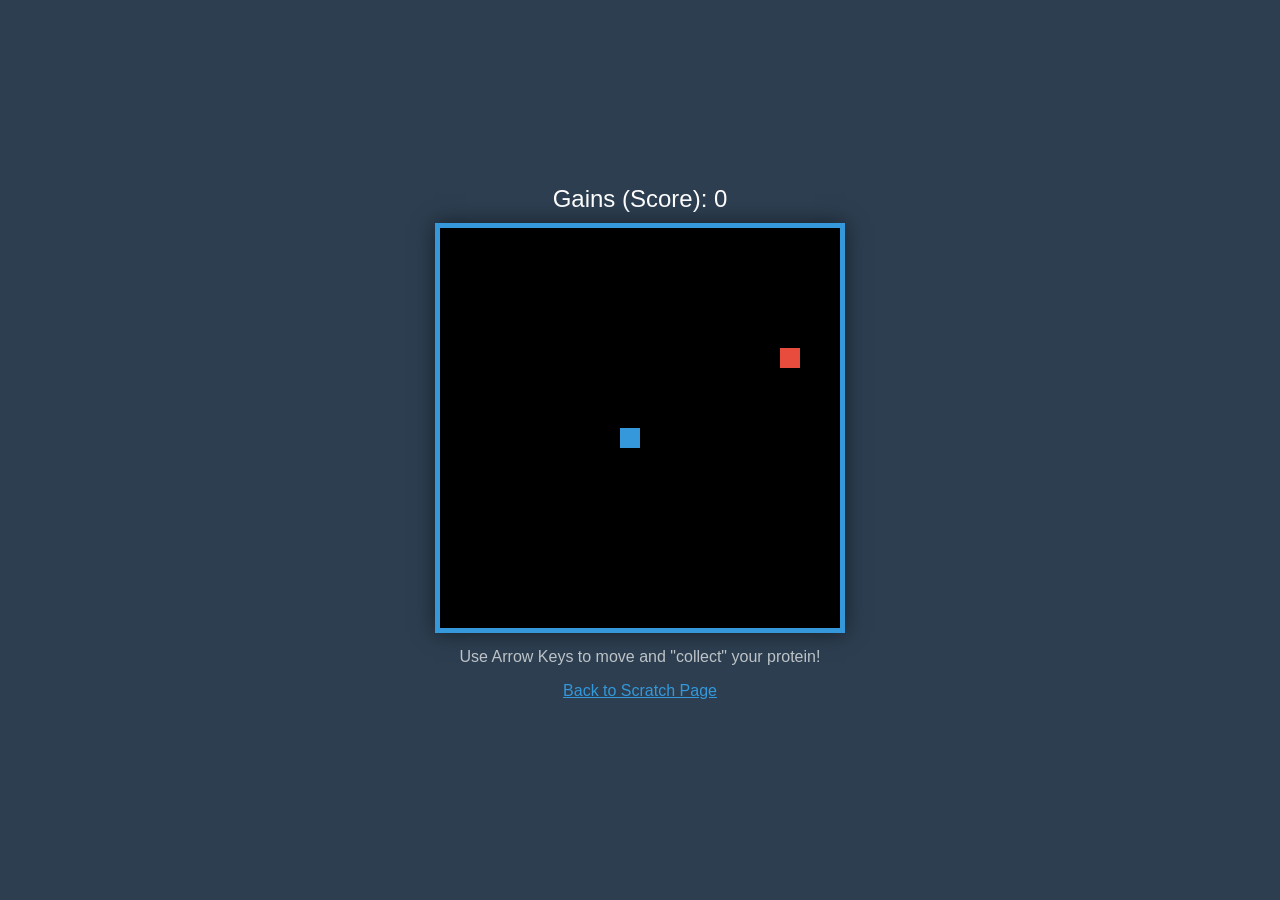
==== app.html @ e508094a "app.html" ====
<!DOCTYPE html>
<html lang="en">
<head>
    <meta charset="UTF-8">
    <title>Hypertrophy Snake Game</title>
    <style>
        body { display: flex; justify-content: center; align-items: center; height: 100vh; margin: 0; background: #2c3e50; color: white; font-family: sans-serif; flex-direction: column; }
        canvas { border: 5px solid #3498db; background: #000; box-shadow: 0 0 20px rgba(0,0,0,0.5); }
        .stats { margin-bottom: 10px; font-size: 24px; }
        .controls { margin-top: 15px; color: #bdc3c7; }
    </style>
</head>
<body>
    <div class="stats">Gains (Score): <span id="score">0</span></div>
    <canvas id="snakeGame" width="400" height="400"></canvas>
    <div class="controls">Use Arrow Keys to move and "collect" your protein!</div>
    <p><a href="scratch.html" style="color: #3498db;">Back to Scratch Page</a></p>

    <script>
        const canvas = document.getElementById("snakeGame");
        const ctx = canvas.getContext("2d");
        const scoreElement = document.getElementById("score");
        let box = 20;
        let score = 0;
        let snake = [{x: 9 * box, y: 10 * box}];
        let food = { x: Math.floor(Math.random() * 19 + 1) * box, y: Math.floor(Math.random() * 19 + 1) * box };
        let d;

        document.addEventListener("keydown", direction);
        function direction(event) {
            if(event.keyCode == 37 && d != "RIGHT") d = "LEFT";
            else if(event.keyCode == 38 && d != "DOWN") d = "UP";
            else if(event.keyCode == 39 && d != "LEFT") d = "RIGHT";
            else if(event.keyCode == 40 && d != "UP") d = "DOWN";
        }

        function draw() {
            ctx.fillStyle = "black";
            ctx.fillRect(0, 0, canvas.width, canvas.height);
            for(let i = 0; i < snake.length; i++) {
                ctx.fillStyle = (i == 0) ? "#3498db" : "#95a5a6";
                ctx.fillRect(snake[i].x, snake[i].y, box, box);
            }
            ctx.fillStyle = "#e74c3c"; // Food color
            ctx.fillRect(food.x, food.y, box, box);

            let snakeX = snake[0].x;
            let snakeY = snake[0].y;

            if( d == "LEFT") snakeX -= box;
            if( d == "UP") snakeY -= box;
            if( d == "RIGHT") snakeX += box;
            if( d == "DOWN") snakeY += box;

            if(snakeX == food.x && snakeY == food.y) {
                score++;
                scoreElement.innerHTML = score;
                food = { x: Math.floor(Math.random() * 19 + 1) * box, y: Math.floor(Math.random() * 19 + 1) * box };
            } else {
                snake.pop();
            }

            let newHead = { x: snakeX, y: snakeY };

            if(snakeX < 0 || snakeX >= canvas.width || snakeY < 0 || snakeY >= canvas.height || collision(newHead, snake)) {
                clearInterval(game);
                alert("Workout Over! Final Gains: " + score);
                location.reload();
            }
            snake.unshift(newHead);
        }

        function collision(head, array) {
            for(let i = 0; i < array.length; i++) {
                if(head.x == array[i].x && head.y == array[i].y) return true;
            }
            return false;
        }
        let game = setInterval(draw, 100);
    </script>
</body>
</html>
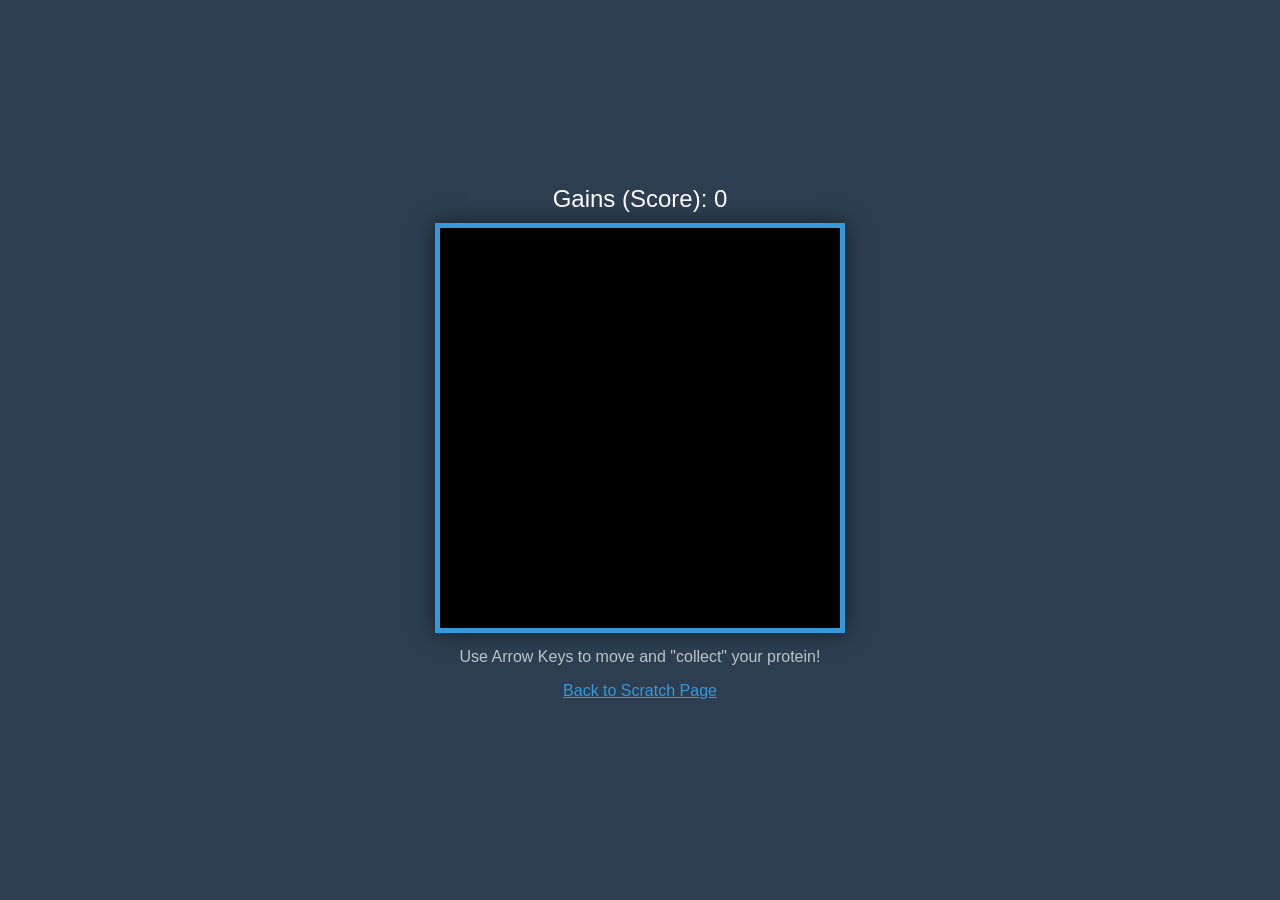
==== commit 7d999455: "Update app.html" ====
--- a/app.html
+++ b/app.html
@@ -17,66 +17,83 @@
     <p><a href="scratch.html" style="color: #3498db;">Back to Scratch Page</a></p>
 
     <script>
-        const canvas = document.getElementById("snakeGame");
-        const ctx = canvas.getContext("2d");
-        const scoreElement = document.getElementById("score");
-        let box = 20;
-        let score = 0;
-        let snake = [{x: 9 * box, y: 10 * box}];
-        let food = { x: Math.floor(Math.random() * 19 + 1) * box, y: Math.floor(Math.random() * 19 + 1) * box };
-        let d;
+        const canvas = document.getElementById('snakeGame');
+const ctx = canvas.getContext('2d');
 
-        document.addEventListener("keydown", direction);
-        function direction(event) {
-            if(event.keyCode == 37 && d != "RIGHT") d = "LEFT";
-            else if(event.keyCode == 38 && d != "DOWN") d = "UP";
-            else if(event.keyCode == 39 && d != "LEFT") d = "RIGHT";
-            else if(event.keyCode == 40 && d != "UP") d = "DOWN";
-        }
+const box = 20;
+let snake = [{ x: 9 * box, y: 10 * box }];
+let food = {
+    x: Math.floor(Math.random() * 19 + 1) * box,
+    y: Math.floor(Math.random() * 19 + 1) * box
+};
+let score = 0;
+let d;
 
-        function draw() {
-            ctx.fillStyle = "black";
-            ctx.fillRect(0, 0, canvas.width, canvas.height);
-            for(let i = 0; i < snake.length; i++) {
-                ctx.fillStyle = (i == 0) ? "#3498db" : "#95a5a6";
-                ctx.fillRect(snake[i].x, snake[i].y, box, box);
-            }
-            ctx.fillStyle = "#e74c3c"; // Food color
-            ctx.fillRect(food.x, food.y, box, box);
+document.addEventListener("keydown", direction);
 
-            let snakeX = snake[0].x;
-            let snakeY = snake[0].y;
+function direction(event) {
+    if(event.keyCode == 37 && d != "RIGHT") d = "LEFT";
+    else if(event.keyCode == 38 && d != "DOWN") d = "UP";
+    else if(event.keyCode == 39 && d != "LEFT") d = "RIGHT";
+    else if(event.keyCode == 40 && d != "UP") d = "DOWN";
+}
 
-            if( d == "LEFT") snakeX -= box;
-            if( d == "UP") snakeY -= box;
-            if( d == "RIGHT") snakeX += box;
-            if( d == "DOWN") snakeY += box;
+function draw() {
+    // Background
+    ctx.fillStyle = "#1a1a1a";
+    ctx.fillRect(0, 0, canvas.width, canvas.height);
 
-            if(snakeX == food.x && snakeY == food.y) {
-                score++;
-                scoreElement.innerHTML = score;
-                food = { x: Math.floor(Math.random() * 19 + 1) * box, y: Math.floor(Math.random() * 19 + 1) * box };
-            } else {
-                snake.pop();
-            }
+    for(let i = 0; i < snake.length; i++) {
+        // 1. Green Snake
+        ctx.fillStyle = (i == 0) ? "#2ecc71" : "#27ae60"; 
+        ctx.fillRect(snake[i].x, snake[i].y, box, box);
+        
+        // Add a small border to snake segments for a "smooth" look
+        ctx.strokeStyle = "#1a1a1a";
+        ctx.strokeRect(snake[i].x, snake[i].y, box, box);
+    }
 
-            let newHead = { x: snakeX, y: snakeY };
+    // 2. Red Apple
+    ctx.fillStyle = "#e74c3c";
+    ctx.beginPath();
+    ctx.arc(food.x + box/2, food.y + box/2, box/2 - 2, 0, Math.PI * 2);
+    ctx.fill();
 
-            if(snakeX < 0 || snakeX >= canvas.width || snakeY < 0 || snakeY >= canvas.height || collision(newHead, snake)) {
-                clearInterval(game);
-                alert("Workout Over! Final Gains: " + score);
-                location.reload();
-            }
-            snake.unshift(newHead);
-        }
+    let snakeX = snake[0].x;
+    let snakeY = snake[0].y;
 
-        function collision(head, array) {
-            for(let i = 0; i < array.length; i++) {
-                if(head.x == array[i].x && head.y == array[i].y) return true;
-            }
-            return false;
-        }
-        let game = setInterval(draw, 100);
-    </script>
-</body>
-</html>
+    if( d == "LEFT") snakeX -= box;
+    if( d == "UP") snakeY -= box;
+    if( d == "RIGHT") snakeX += box;
+    if( d == "DOWN") snakeY += box;
+
+    if(snakeX == food.x && snakeY == food.y) {
+        score++;
+        food = {
+            x: Math.floor(Math.random() * 19 + 1) * box,
+            y: Math.floor(Math.random() * 19 + 1) * box
+        };
+    } else {
+        snake.pop();
+    }
+
+    let newHead = { x: snakeX, y: snakeY };
+
+    if(snakeX < 0 || snakeX >= canvas.width || snakeY < 0 || snakeY >= canvas.height || collision(newHead, snake)) {
+        clearInterval(game);
+        alert("Game Over! Score: " + score);
+        location.reload(); 
+    }
+
+    snake.unshift(newHead);
+}
+
+function collision(head, array) {
+    for(let i = 0; i < array.length; i++) {
+        if(head.x == array[i].x && head.y == array[i].y) return true;
+    }
+    return false;
+}
+
+// 100ms provides a smooth, playable speed
+let game = setInterval(draw, 100);
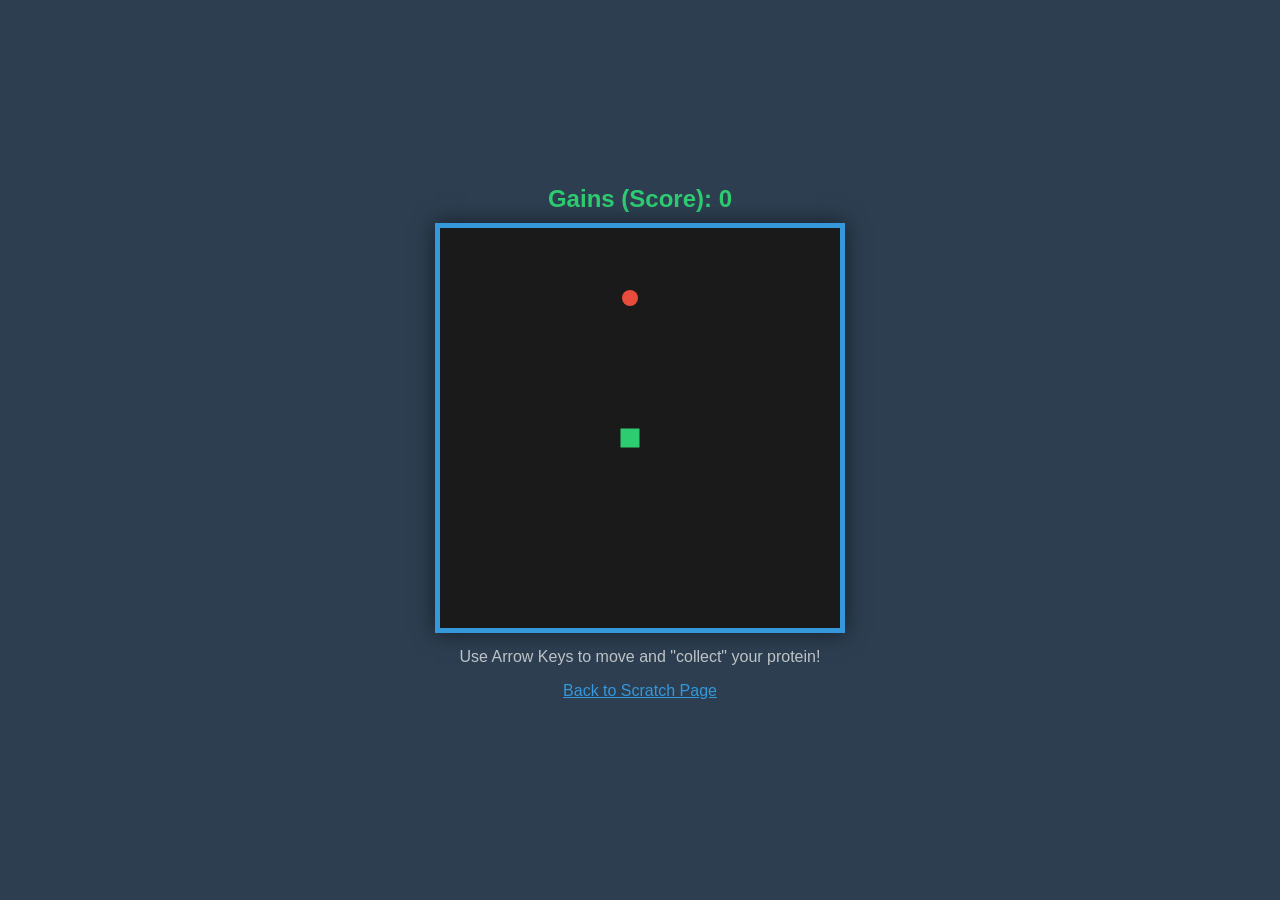
==== commit daed04e8: "Update app.html" ====
--- a/app.html
+++ b/app.html
@@ -4,9 +4,23 @@
     <meta charset="UTF-8">
     <title>Hypertrophy Snake Game</title>
     <style>
-        body { display: flex; justify-content: center; align-items: center; height: 100vh; margin: 0; background: #2c3e50; color: white; font-family: sans-serif; flex-direction: column; }
-        canvas { border: 5px solid #3498db; background: #000; box-shadow: 0 0 20px rgba(0,0,0,0.5); }
-        .stats { margin-bottom: 10px; font-size: 24px; }
+        body {
+            display: flex;
+            justify-content: center;
+            align-items: center;
+            height: 100vh;
+            margin: 0;
+            background: #2c3e50;
+            color: white;
+            font-family: sans-serif;
+            flex-direction: column;
+        }
+        canvas {
+            border: 5px solid #3498db;
+            background: #1a1a1a;
+            box-shadow: 0 0 20px rgba(0,0,0,0.5);
+        }
+        .stats { margin-bottom: 10px; font-size: 24px; font-weight: bold; color: #2ecc71; }
         .controls { margin-top: 15px; color: #bdc3c7; }
     </style>
 </head>
@@ -18,82 +32,85 @@
 
     <script>
         const canvas = document.getElementById('snakeGame');
-const ctx = canvas.getContext('2d');
+        const ctx = canvas.getContext('2d');
+        const scoreElement = document.getElementById('score');
 
-const box = 20;
-let snake = [{ x: 9 * box, y: 10 * box }];
-let food = {
-    x: Math.floor(Math.random() * 19 + 1) * box,
-    y: Math.floor(Math.random() * 19 + 1) * box
-};
-let score = 0;
-let d;
+        const box = 20;
+        let snake = [{ x: 9 * box, y: 10 * box }];
+        let food = {
+            x: Math.floor(Math.random() * 19) * box,
+            y: Math.floor(Math.random() * 19) * box
+        };
+        let score = 0;
+        let d;
 
-document.addEventListener("keydown", direction);
+        document.addEventListener("keydown", direction);
 
-function direction(event) {
-    if(event.keyCode == 37 && d != "RIGHT") d = "LEFT";
-    else if(event.keyCode == 38 && d != "DOWN") d = "UP";
-    else if(event.keyCode == 39 && d != "LEFT") d = "RIGHT";
-    else if(event.keyCode == 40 && d != "UP") d = "DOWN";
-}
+        function direction(event) {
+            if(event.keyCode == 37 && d != "RIGHT") d = "LEFT";
+            else if(event.keyCode == 38 && d != "DOWN") d = "UP";
+            else if(event.keyCode == 39 && d != "LEFT") d = "RIGHT";
+            else if(event.keyCode == 40 && d != "UP") d = "DOWN";
+        }
 
-function draw() {
-    // Background
-    ctx.fillStyle = "#1a1a1a";
-    ctx.fillRect(0, 0, canvas.width, canvas.height);
+        function collision(head, array) {
+            for(let i = 0; i < array.length; i++) {
+                if(head.x == array[i].x && head.y == array[i].y) return true;
+            }
+            return false;
+        }
 
-    for(let i = 0; i < snake.length; i++) {
-        // 1. Green Snake
-        ctx.fillStyle = (i == 0) ? "#2ecc71" : "#27ae60"; 
-        ctx.fillRect(snake[i].x, snake[i].y, box, box);
-        
-        // Add a small border to snake segments for a "smooth" look
-        ctx.strokeStyle = "#1a1a1a";
-        ctx.strokeRect(snake[i].x, snake[i].y, box, box);
-    }
+        function draw() {
+            ctx.fillStyle = "#1a1a1a";
+            ctx.fillRect(0, 0, canvas.width, canvas.height);
 
-    // 2. Red Apple
-    ctx.fillStyle = "#e74c3c";
-    ctx.beginPath();
-    ctx.arc(food.x + box/2, food.y + box/2, box/2 - 2, 0, Math.PI * 2);
-    ctx.fill();
+            // Draw Snake
+            for(let i = 0; i < snake.length; i++) {
+                ctx.fillStyle = (i == 0) ? "#2ecc71" : "#27ae60"; // Bright Green head, darker green body
+                ctx.fillRect(snake[i].x, snake[i].y, box, box);
+                ctx.strokeStyle = "#1a1a1a";
+                ctx.strokeRect(snake[i].x, snake[i].y, box, box);
+            }
 
-    let snakeX = snake[0].x;
-    let snakeY = snake[0].y;
+            // Draw Red Apple (Food)
+            ctx.fillStyle = "#e74c3c";
+            ctx.beginPath();
+            ctx.arc(food.x + box/2, food.y + box/2, box/2 - 2, 0, Math.PI * 2);
+            ctx.fill();
 
-    if( d == "LEFT") snakeX -= box;
-    if( d == "UP") snakeY -= box;
-    if( d == "RIGHT") snakeX += box;
-    if( d == "DOWN") snakeY += box;
+            let snakeX = snake[0].x;
+            let snakeY = snake[0].y;
 
-    if(snakeX == food.x && snakeY == food.y) {
-        score++;
-        food = {
-            x: Math.floor(Math.random() * 19 + 1) * box,
-            y: Math.floor(Math.random() * 19 + 1) * box
-        };
-    } else {
-        snake.pop();
-    }
+            if( d == "LEFT") snakeX -= box;
+            if( d == "UP") snakeY -= box;
+            if( d == "RIGHT") snakeX += box;
+            if( d == "DOWN") snakeY += box;
 
-    let newHead = { x: snakeX, y: snakeY };
+            // Eat Apple logic
+            if(snakeX == food.x && snakeY == food.y) {
+                score++;
+                scoreElement.innerHTML = score;
+                food = {
+                    x: Math.floor(Math.random() * 19) * box,
+                    y: Math.floor(Math.random() * 19) * box
+                };
+            } else {
+                snake.pop();
+            }
 
-    if(snakeX < 0 || snakeX >= canvas.width || snakeY < 0 || snakeY >= canvas.height || collision(newHead, snake)) {
-        clearInterval(game);
-        alert("Game Over! Score: " + score);
-        location.reload(); 
-    }
+            let newHead = { x: snakeX, y: snakeY };
 
-    snake.unshift(newHead);
-}
+            // Game Over logic
+            if(snakeX < 0 || snakeX >= canvas.width || snakeY < 0 || snakeY >= canvas.height || collision(newHead, snake)) {
+                clearInterval(game);
+                alert("Game Over! Total Gains: " + score);
+                location.reload(); 
+            }
 
-function collision(head, array) {
-    for(let i = 0; i < array.length; i++) {
-        if(head.x == array[i].x && head.y == array[i].y) return true;
-    }
-    return false;
-}
+            snake.unshift(newHead);
+        }
 
-// 100ms provides a smooth, playable speed
-let game = setInterval(draw, 100);
+        let game = setInterval(draw, 100); // 100ms for smooth speed
+    </script>
+</body>
+</html>
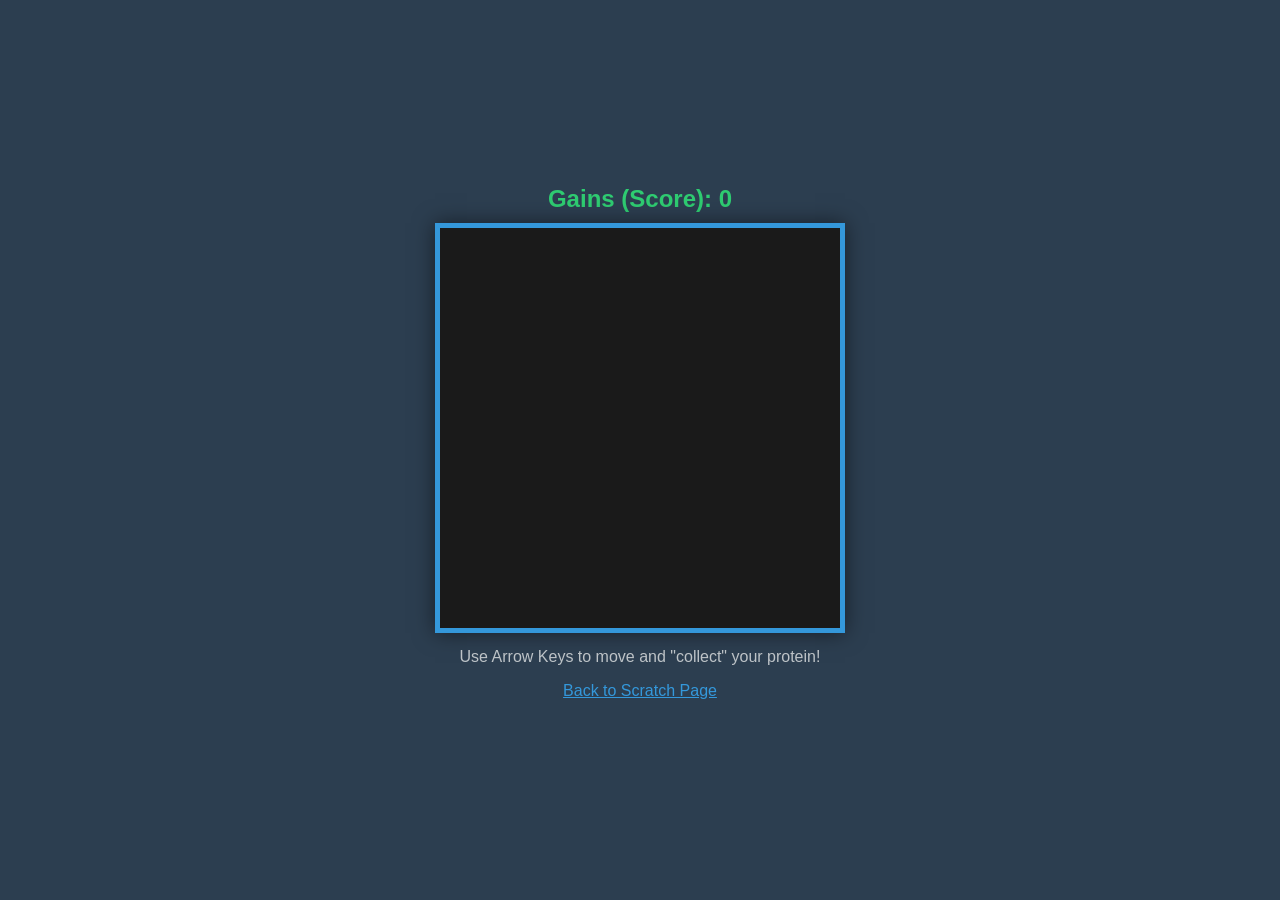
==== commit 7ceec76a: "Update app.html" ====
--- a/app.html
+++ b/app.html
@@ -31,31 +31,39 @@
     <p><a href="scratch.html" style="color: #3498db;">Back to Scratch Page</a></p>
 
     <script>
+       <script>
         const canvas = document.getElementById('snakeGame');
         const ctx = canvas.getContext('2d');
         const scoreElement = document.getElementById('score');
 
         const box = 20;
-        let snake = [{ x: 9 * box, y: 10 * box }];
-        let food = {
-            x: Math.floor(Math.random() * 19) * box,
-            y: Math.floor(Math.random() * 19) * box
-        };
+        let snake = [{ x: 10 * box, y: 10 * box }];
         let score = 0;
         let d;
 
+        function getRandomFood() {
+            return {
+                x: Math.floor(Math.random() * 19) * box,
+                y: Math.floor(Math.random() * 19) * box
+            };
+        }
+
+        let food = getRandomFood();
+
+        // Support for Arrow Keys AND WASD
         document.addEventListener("keydown", direction);
 
         function direction(event) {
-            if(event.keyCode == 37 && d != "RIGHT") d = "LEFT";
-            else if(event.keyCode == 38 && d != "DOWN") d = "UP";
-            else if(event.keyCode == 39 && d != "LEFT") d = "RIGHT";
-            else if(event.keyCode == 40 && d != "UP") d = "DOWN";
+            let key = event.keyCode;
+            if ((key == 37 || key == 65) && d != "RIGHT") d = "LEFT";      // Left or A
+            else if ((key == 38 || key == 87) && d != "DOWN") d = "UP";    // Up or W
+            else if ((key == 39 || key == 68) && d != "LEFT") d = "RIGHT"; // Right or D
+            else if ((key == 40 || key == 83) && d != "UP") d = "DOWN";    // Down or S
         }
 
         function collision(head, array) {
-            for(let i = 0; i < array.length; i++) {
-                if(head.x == array[i].x && head.y == array[i].y) return true;
+            for (let i = 0; i < array.length; i++) {
+                if (head.x == array[i].x && head.y == array[i].y) return true;
             }
             return false;
         }
@@ -64,15 +72,15 @@
             ctx.fillStyle = "#1a1a1a";
             ctx.fillRect(0, 0, canvas.width, canvas.height);
 
-            // Draw Snake
-            for(let i = 0; i < snake.length; i++) {
-                ctx.fillStyle = (i == 0) ? "#2ecc71" : "#27ae60"; // Bright Green head, darker green body
+            // Snake Body
+            for (let i = 0; i < snake.length; i++) {
+                ctx.fillStyle = (i == 0) ? "#2ecc71" : "#27ae60";
                 ctx.fillRect(snake[i].x, snake[i].y, box, box);
                 ctx.strokeStyle = "#1a1a1a";
                 ctx.strokeRect(snake[i].x, snake[i].y, box, box);
             }
 
-            // Draw Red Apple (Food)
+            // Red Apple
             ctx.fillStyle = "#e74c3c";
             ctx.beginPath();
             ctx.arc(food.x + box/2, food.y + box/2, box/2 - 2, 0, Math.PI * 2);
@@ -81,36 +89,32 @@
             let snakeX = snake[0].x;
             let snakeY = snake[0].y;
 
-            if( d == "LEFT") snakeX -= box;
-            if( d == "UP") snakeY -= box;
-            if( d == "RIGHT") snakeX += box;
-            if( d == "DOWN") snakeY += box;
+            if (d == "LEFT") snakeX -= box;
+            if (d == "UP") snakeY -= box;
+            if (d == "RIGHT") snakeX += box;
+            if (d == "DOWN") snakeY += box;
 
-            // Eat Apple logic
-            if(snakeX == food.x && snakeY == food.y) {
+            if (snakeX == food.x && snakeY == food.y) {
                 score++;
                 scoreElement.innerHTML = score;
-                food = {
-                    x: Math.floor(Math.random() * 19) * box,
-                    y: Math.floor(Math.random() * 19) * box
-                };
+                food = getRandomFood();
             } else {
                 snake.pop();
             }
 
             let newHead = { x: snakeX, y: snakeY };
 
-            // Game Over logic
-            if(snakeX < 0 || snakeX >= canvas.width || snakeY < 0 || snakeY >= canvas.height || collision(newHead, snake)) {
+            // Fixed Death Logic
+            if (snakeX < 0 || snakeX >= canvas.width || snakeY < 0 || snakeY >= canvas.height || collision(newHead, snake)) {
                 clearInterval(game);
                 alert("Game Over! Total Gains: " + score);
-                location.reload(); 
+                location.reload();
             }
 
             snake.unshift(newHead);
         }
 
-        let game = setInterval(draw, 100); // 100ms for smooth speed
+        let game = setInterval(draw, 100);
     </script>
 </body>
 </html>
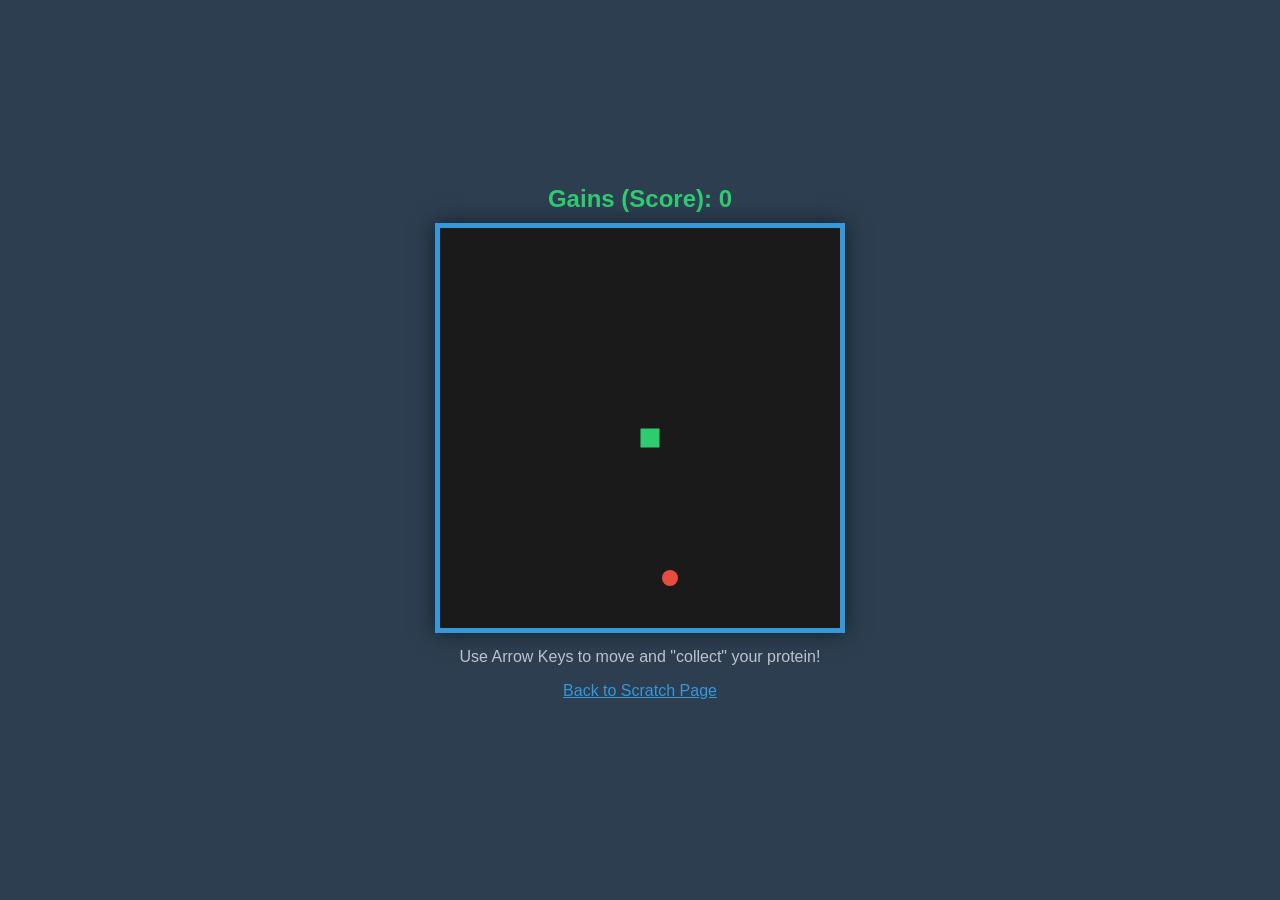
==== commit 288305ba: "Update app.html" ====
--- a/app.html
+++ b/app.html
@@ -29,8 +29,7 @@
     <canvas id="snakeGame" width="400" height="400"></canvas>
     <div class="controls">Use Arrow Keys to move and "collect" your protein!</div>
     <p><a href="scratch.html" style="color: #3498db;">Back to Scratch Page</a></p>
-
-    <script>
+    
        <script>
         const canvas = document.getElementById('snakeGame');
         const ctx = canvas.getContext('2d');
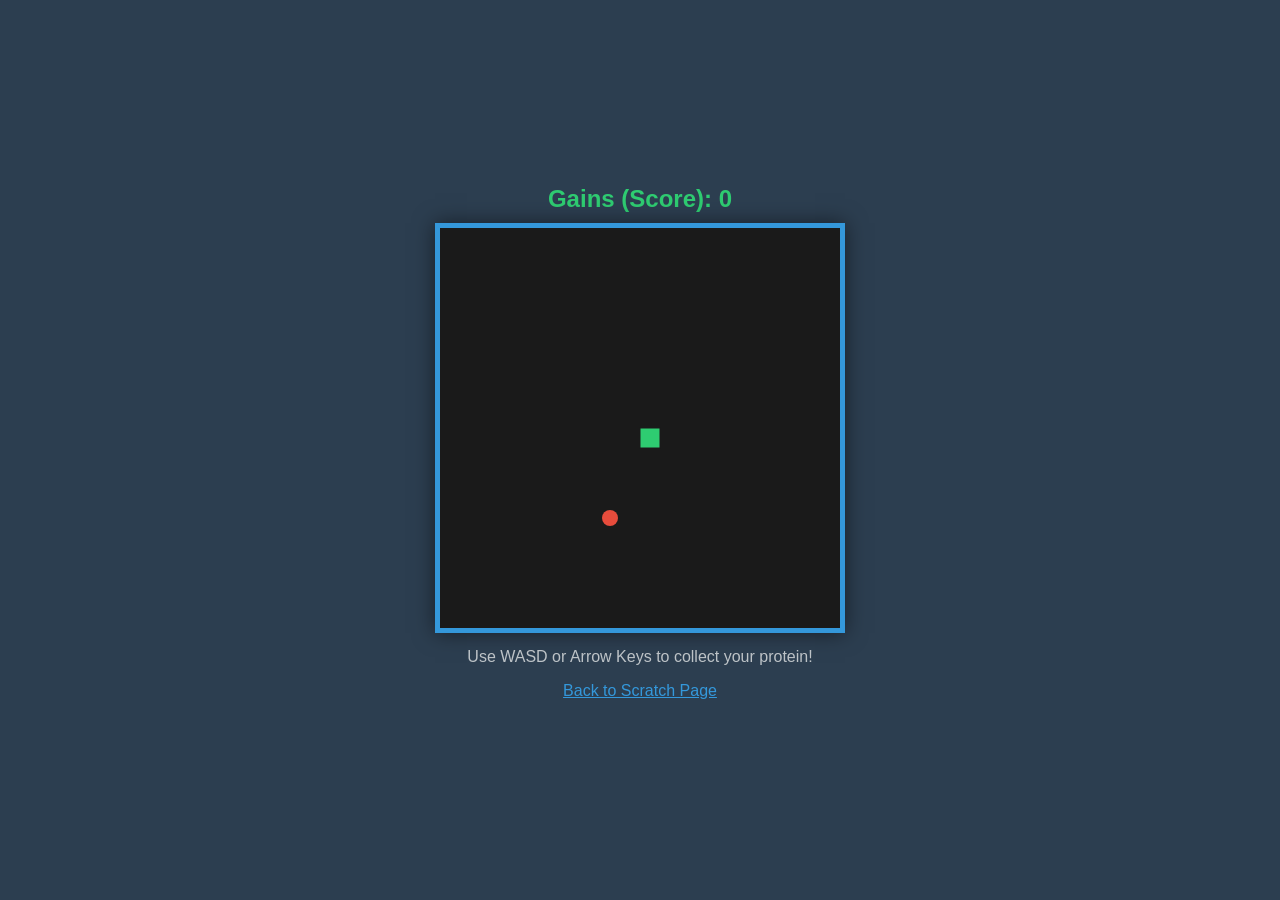
==== commit b6159efb: "Update app.html" ====
--- a/app.html
+++ b/app.html
@@ -4,22 +4,8 @@
     <meta charset="UTF-8">
     <title>Hypertrophy Snake Game</title>
     <style>
-        body {
-            display: flex;
-            justify-content: center;
-            align-items: center;
-            height: 100vh;
-            margin: 0;
-            background: #2c3e50;
-            color: white;
-            font-family: sans-serif;
-            flex-direction: column;
-        }
-        canvas {
-            border: 5px solid #3498db;
-            background: #1a1a1a;
-            box-shadow: 0 0 20px rgba(0,0,0,0.5);
-        }
+        body { display: flex; justify-content: center; align-items: center; height: 100vh; margin: 0; background: #2c3e50; color: white; font-family: sans-serif; flex-direction: column; }
+        canvas { border: 5px solid #3498db; background: #1a1a1a; box-shadow: 0 0 20px rgba(0,0,0,0.5); }
         .stats { margin-bottom: 10px; font-size: 24px; font-weight: bold; color: #2ecc71; }
         .controls { margin-top: 15px; color: #bdc3c7; }
     </style>
@@ -27,10 +13,10 @@
 <body>
     <div class="stats">Gains (Score): <span id="score">0</span></div>
     <canvas id="snakeGame" width="400" height="400"></canvas>
-    <div class="controls">Use Arrow Keys to move and "collect" your protein!</div>
+    <div class="controls">Use WASD or Arrow Keys to collect your protein!</div>
     <p><a href="scratch.html" style="color: #3498db;">Back to Scratch Page</a></p>
-    
-       <script>
+
+    <script>
         const canvas = document.getElementById('snakeGame');
         const ctx = canvas.getContext('2d');
         const scoreElement = document.getElementById('score');
@@ -49,7 +35,6 @@
 
         let food = getRandomFood();
 
-        // Support for Arrow Keys AND WASD
         document.addEventListener("keydown", direction);
 
         function direction(event) {
@@ -71,7 +56,6 @@
             ctx.fillStyle = "#1a1a1a";
             ctx.fillRect(0, 0, canvas.width, canvas.height);
 
-            // Snake Body
             for (let i = 0; i < snake.length; i++) {
                 ctx.fillStyle = (i == 0) ? "#2ecc71" : "#27ae60";
                 ctx.fillRect(snake[i].x, snake[i].y, box, box);
@@ -79,7 +63,6 @@
                 ctx.strokeRect(snake[i].x, snake[i].y, box, box);
             }
 
-            // Red Apple
             ctx.fillStyle = "#e74c3c";
             ctx.beginPath();
             ctx.arc(food.x + box/2, food.y + box/2, box/2 - 2, 0, Math.PI * 2);
@@ -103,7 +86,6 @@
 
             let newHead = { x: snakeX, y: snakeY };
 
-            // Fixed Death Logic
             if (snakeX < 0 || snakeX >= canvas.width || snakeY < 0 || snakeY >= canvas.height || collision(newHead, snake)) {
                 clearInterval(game);
                 alert("Game Over! Total Gains: " + score);
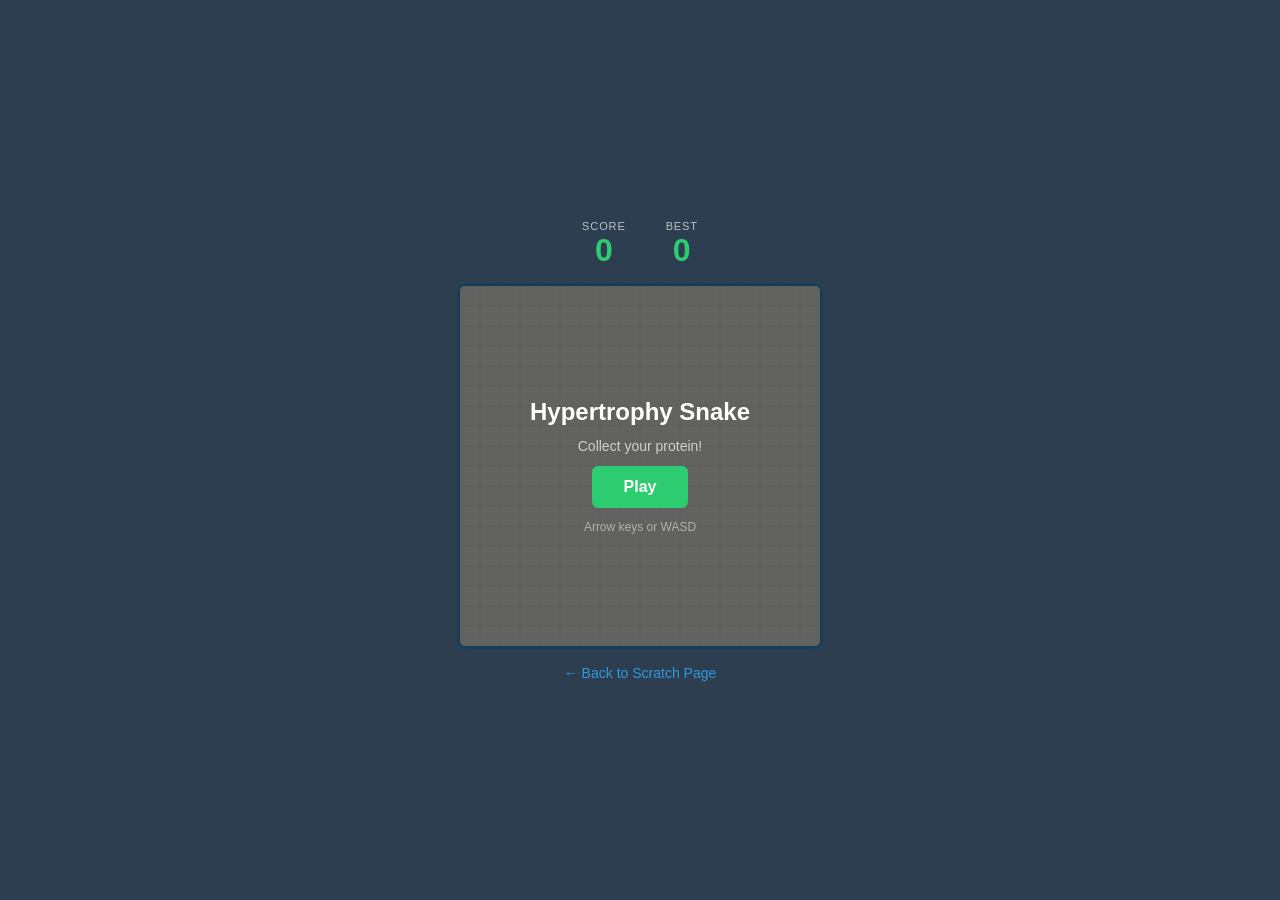
==== commit 2c53d351: "Update app.html" ====
--- a/app.html
+++ b/app.html
@@ -4,98 +4,154 @@
     <meta charset="UTF-8">
     <title>Hypertrophy Snake Game</title>
     <style>
-        body { display: flex; justify-content: center; align-items: center; height: 100vh; margin: 0; background: #2c3e50; color: white; font-family: sans-serif; flex-direction: column; }
-        canvas { border: 5px solid #3498db; background: #1a1a1a; box-shadow: 0 0 20px rgba(0,0,0,0.5); }
-        .stats { margin-bottom: 10px; font-size: 24px; font-weight: bold; color: #2ecc71; }
-        .controls { margin-top: 15px; color: #bdc3c7; }
+        * { box-sizing: border-box; margin: 0; padding: 0; }
+        body { display: flex; flex-direction: column; align-items: center; justify-content: center; min-height: 100vh; background: #2c3e50; font-family: sans-serif; color: white; padding: 20px; }
+        #score-bar { display: flex; gap: 40px; margin-bottom: 14px; }
+        .score-box { text-align: center; }
+        .score-label { font-size: 11px; letter-spacing: 0.08em; text-transform: uppercase; color: #bdc3c7; }
+        .score-val { font-size: 32px; font-weight: bold; color: #2ecc71; }
+        #game-wrap { position: relative; }
+        canvas { display: block; border-radius: 8px; border: 3px solid #3498db; background: #f5f5f0; }
+        #overlay { position: absolute; inset: 0; border-radius: 8px; background: rgba(0,0,0,0.6); display: flex; flex-direction: column; align-items: center; justify-content: center; gap: 12px; }
+        #overlay h2 { color: #fff; font-size: 24px; }
+        #overlay p { color: rgba(255,255,255,0.7); font-size: 14px; }
+        .final-score { color: #2ecc71; font-size: 18px; font-weight: bold; }
+        #start-btn { background: #2ecc71; color: white; border: none; padding: 12px 32px; border-radius: 6px; font-size: 16px; font-weight: bold; cursor: pointer; }
+        #start-btn:hover { background: #27ae60; }
+        #back-link { margin-top: 16px; color: #3498db; text-decoration: none; font-size: 14px; }
+        #back-link:hover { text-decoration: underline; }
     </style>
 </head>
 <body>
-    <div class="stats">Gains (Score): <span id="score">0</span></div>
-    <canvas id="snakeGame" width="400" height="400"></canvas>
-    <div class="controls">Use WASD or Arrow Keys to collect your protein!</div>
-    <p><a href="scratch.html" style="color: #3498db;">Back to Scratch Page</a></p>
+    <div id="score-bar">
+        <div class="score-box"><div class="score-label">Score</div><div class="score-val" id="score">0</div></div>
+        <div class="score-box"><div class="score-label">Best</div><div class="score-val" id="best">0</div></div>
+    </div>
+    <div id="game-wrap">
+        <canvas id="snakeGame" width="360" height="360"></canvas>
+        <div id="overlay">
+            <h2 id="ov-title">Hypertrophy Snake</h2>
+            <p id="ov-sub">Collect your protein!</p>
+            <p class="final-score" id="ov-final" style="display:none;"></p>
+            <button id="start-btn">Play</button>
+            <p style="font-size:12px; color:rgba(255,255,255,0.5);">Arrow keys or WASD</p>
+        </div>
+    </div>
+    <a href="scratch.html" id="back-link">← Back to Scratch Page</a>
 
     <script>
         const canvas = document.getElementById('snakeGame');
         const ctx = canvas.getContext('2d');
-        const scoreElement = document.getElementById('score');
+        const COLS = 18, ROWS = 18, CELL = canvas.width / COLS;
+        let snake, dir, nextDir, food, score, best = 0, running = false, loop;
 
-        const box = 20;
-        let snake = [{ x: 10 * box, y: 10 * box }];
-        let score = 0;
-        let d;
+        const scoreEl = document.getElementById('score');
+        const bestEl  = document.getElementById('best');
+        const overlay = document.getElementById('overlay');
+        const ovTitle = document.getElementById('ov-title');
+        const ovSub   = document.getElementById('ov-sub');
+        const ovFinal = document.getElementById('ov-final');
+        const btn     = document.getElementById('start-btn');
 
-        function getRandomFood() {
-            return {
-                x: Math.floor(Math.random() * 19) * box,
-                y: Math.floor(Math.random() * 19) * box
-            };
+        function rnd(max) { return Math.floor(Math.random() * max); }
+
+        function spawnFood() {
+            let pos;
+            do { pos = { x: rnd(COLS), y: rnd(ROWS) }; }
+            while (snake.some(s => s.x === pos.x && s.y === pos.y));
+            return pos;
         }
 
-        let food = getRandomFood();
-
-        document.addEventListener("keydown", direction);
-
-        function direction(event) {
-            let key = event.keyCode;
-            if ((key == 37 || key == 65) && d != "RIGHT") d = "LEFT";      // Left or A
-            else if ((key == 38 || key == 87) && d != "DOWN") d = "UP";    // Up or W
-            else if ((key == 39 || key == 68) && d != "LEFT") d = "RIGHT"; // Right or D
-            else if ((key == 40 || key == 83) && d != "UP") d = "DOWN";    // Down or S
+        function init() {
+            const mid = Math.floor(COLS / 2);
+            snake = [{ x: mid, y: mid }, { x: mid-1, y: mid }, { x: mid-2, y: mid }];
+            dir = nextDir = { x: 1, y: 0 };
+            score = 0;
+            scoreEl.textContent = 0;
+            food = spawnFood();
         }
 
-        function collision(head, array) {
-            for (let i = 0; i < array.length; i++) {
-                if (head.x == array[i].x && head.y == array[i].y) return true;
-            }
-            return false;
+        function drawRoundedRect(x, y, w, h, r, fill) {
+            ctx.fillStyle = fill;
+            ctx.beginPath();
+            ctx.moveTo(x+r,y); ctx.lineTo(x+w-r,y); ctx.quadraticCurveTo(x+w,y,x+w,y+r);
+            ctx.lineTo(x+w,y+h-r); ctx.quadraticCurveTo(x+w,y+h,x+w-r,y+h);
+            ctx.lineTo(x+r,y+h); ctx.quadraticCurveTo(x,y+h,x,y+h-r);
+            ctx.lineTo(x,y+r); ctx.quadraticCurveTo(x,y,x+r,y);
+            ctx.closePath(); ctx.fill();
+        }
+
+        function drawEyes(seg, d) {
+            const cx = seg.x*CELL+CELL/2, cy = seg.y*CELL+CELL/2;
+            const off = CELL*0.22, fwd = CELL*0.18, eyeR = CELL*0.09, pupR = CELL*0.05;
+            let e1, e2;
+            if (d.x===1)       { e1={x:cx+fwd,y:cy-off}; e2={x:cx+fwd,y:cy+off}; }
+            else if (d.x===-1) { e1={x:cx-fwd,y:cy-off}; e2={x:cx-fwd,y:cy+off}; }
+            else if (d.y===-1) { e1={x:cx-off,y:cy-fwd}; e2={x:cx+off,y:cy-fwd}; }
+            else               { e1={x:cx-off,y:cy+fwd}; e2={x:cx+off,y:cy+fwd}; }
+            [e1,e2].forEach(e => {
+                ctx.beginPath(); ctx.arc(e.x,e.y,eyeR,0,Math.PI*2); ctx.fillStyle='#fff'; ctx.fill();
+                ctx.beginPath(); ctx.arc(e.x,e.y,pupR,0,Math.PI*2); ctx.fillStyle='#333'; ctx.fill();
+            });
         }
 
         function draw() {
-            ctx.fillStyle = "#1a1a1a";
-            ctx.fillRect(0, 0, canvas.width, canvas.height);
-
-            for (let i = 0; i < snake.length; i++) {
-                ctx.fillStyle = (i == 0) ? "#2ecc71" : "#27ae60";
-                ctx.fillRect(snake[i].x, snake[i].y, box, box);
-                ctx.strokeStyle = "#1a1a1a";
-                ctx.strokeRect(snake[i].x, snake[i].y, box, box);
-            }
-
-            ctx.fillStyle = "#e74c3c";
-            ctx.beginPath();
-            ctx.arc(food.x + box/2, food.y + box/2, box/2 - 2, 0, Math.PI * 2);
-            ctx.fill();
-
-            let snakeX = snake[0].x;
-            let snakeY = snake[0].y;
-
-            if (d == "LEFT") snakeX -= box;
-            if (d == "UP") snakeY -= box;
-            if (d == "RIGHT") snakeX += box;
-            if (d == "DOWN") snakeY += box;
-
-            if (snakeX == food.x && snakeY == food.y) {
-                score++;
-                scoreElement.innerHTML = score;
-                food = getRandomFood();
-            } else {
-                snake.pop();
-            }
-
-            let newHead = { x: snakeX, y: snakeY };
-
-            if (snakeX < 0 || snakeX >= canvas.width || snakeY < 0 || snakeY >= canvas.height || collision(newHead, snake)) {
-                clearInterval(game);
-                alert("Game Over! Total Gains: " + score);
-                location.reload();
-            }
-
-            snake.unshift(newHead);
+            ctx.fillStyle = '#f5f5f0'; ctx.fillRect(0,0,canvas.width,canvas.height);
+            ctx.strokeStyle = '#e0e0d8'; ctx.lineWidth = 0.5;
+            for (let i=0;i<=COLS;i++) { ctx.beginPath(); ctx.moveTo(i*CELL,0); ctx.lineTo(i*CELL,canvas.height); ctx.stroke(); }
+            for (let j=0;j<=ROWS;j++) { ctx.beginPath(); ctx.moveTo(0,j*CELL); ctx.lineTo(canvas.width,j*CELL); ctx.stroke(); }
+            snake.forEach((seg,i) => {
+                const col = i===0 ? '#4CAF50' : (i%2===0 ? '#66BB6A' : '#81C784');
+                drawRoundedRect(seg.x*CELL+2, seg.y*CELL+2, CELL-4, CELL-4, 5, col);
+            });
+            drawEyes(snake[0], dir);
+            const fx=food.x*CELL+CELL/2, fy=food.y*CELL+CELL/2, fr=CELL/2-3;
+            ctx.beginPath(); ctx.arc(fx,fy,fr,0,Math.PI*2); ctx.fillStyle='#E53935'; ctx.fill();
+            ctx.beginPath(); ctx.arc(fx-fr*0.2,fy-fr*0.6,fr*0.25,0,Math.PI*2); ctx.fillStyle='rgba(255,255,255,0.4)'; ctx.fill();
         }
 
-        let game = setInterval(draw, 100);
+        function step() {
+            dir = nextDir;
+            const head = { x: snake[0].x+dir.x, y: snake[0].y+dir.y };
+            if (head.x<0||head.x>=COLS||head.y<0||head.y>=ROWS||snake.some(s=>s.x===head.x&&s.y===head.y)) {
+                clearInterval(loop); running = false;
+                ovTitle.textContent = 'Game Over!';
+                ovSub.style.display = 'none';
+                ovFinal.style.display = 'block';
+                ovFinal.textContent = 'Score: ' + score;
+                btn.textContent = 'Play Again';
+                overlay.style.display = 'flex';
+                return;
+            }
+            snake.unshift(head);
+            if (head.x===food.x && head.y===food.y) {
+                score++; scoreEl.textContent = score;
+                if (score>best) { best=score; bestEl.textContent=best; }
+                food = spawnFood();
+            } else { snake.pop(); }
+            draw();
+        }
+
+        btn.addEventListener('click', () => {
+            overlay.style.display = 'none';
+            ovSub.style.display = 'block';
+            ovFinal.style.display = 'none';
+            init(); draw();
+            clearInterval(loop);
+            loop = setInterval(step, 120);
+            running = true;
+        });
+
+        document.addEventListener('keydown', e => {
+            if (!running) return;
+            if ((e.key==='ArrowLeft'||e.key==='a'||e.key==='A') && dir.x!==1)  nextDir={x:-1,y:0};
+            if ((e.key==='ArrowRight'||e.key==='d'||e.key==='D') && dir.x!==-1) nextDir={x:1,y:0};
+            if ((e.key==='ArrowUp'||e.key==='w'||e.key==='W') && dir.y!==1)   nextDir={x:0,y:-1};
+            if ((e.key==='ArrowDown'||e.key==='s'||e.key==='S') && dir.y!==-1) nextDir={x:0,y:1};
+            if (e.key.startsWith('Arrow')) e.preventDefault();
+        });
+
+        draw();
     </script>
 </body>
 </html>
